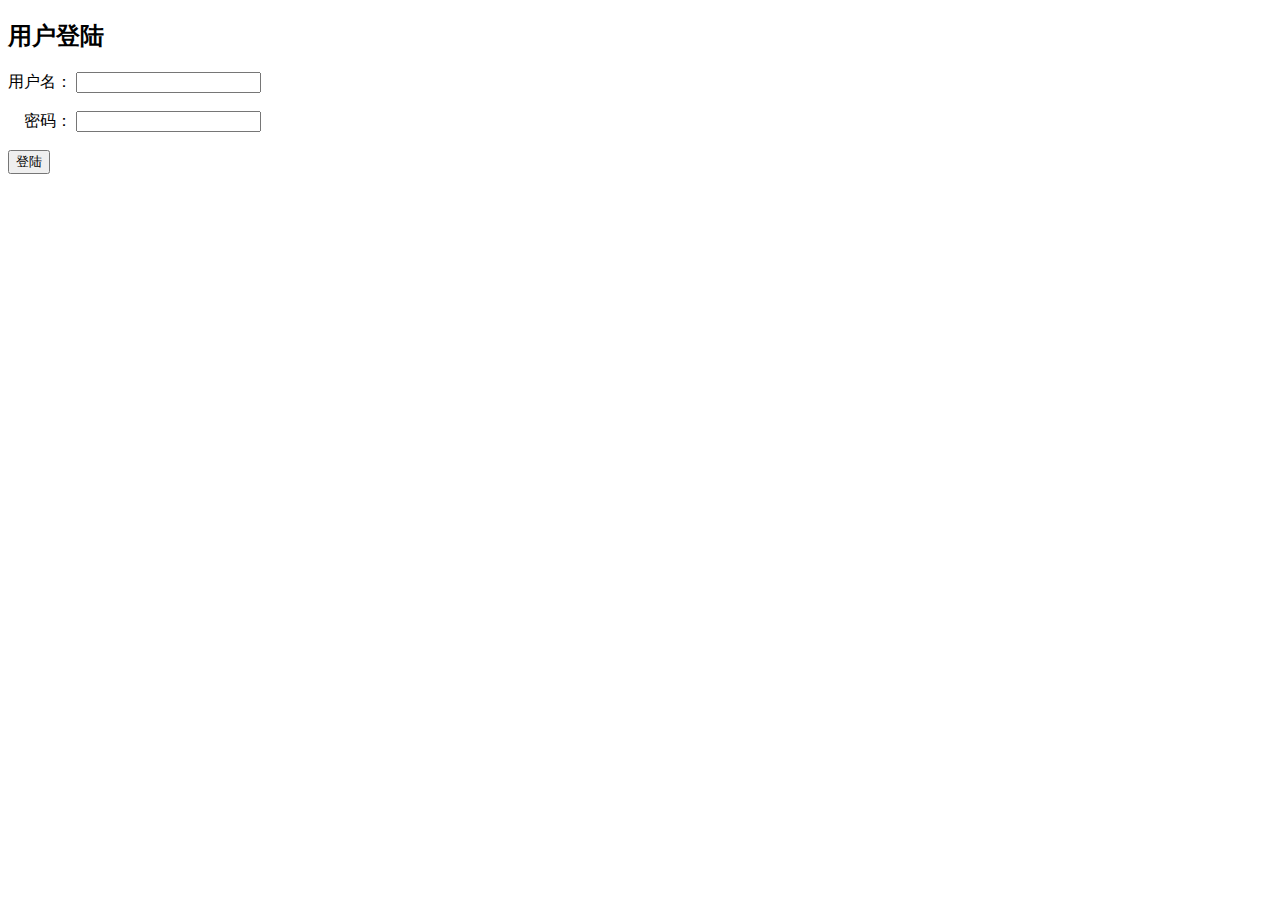
==== login.html @ 8e4803dd "add loxdtjhlve.top.github.io" ====
<!DOCTYPE html>
<html lang="en">
<head>
	<meta charset="UTF-8">
	<title>login</title>
	<link rel="stylesheet" href="css/login.css">
	<script type="text/javascript" src="js/login.js"></script>
	<script type="text/javascript" src="js/register.js"></script>
</head>
<body id="all">
	<div class="log_div">
		<div class="log_title_div">
			<h2 class="log_title">用户登陆</h2>
		</div>
		<div class="input_div">
			<form action="" class="log_form">
				<span>
					用户名：
				</span>
				<input id="userName_login" type="text"/><br><br>
				<span>
					&nbsp;&nbsp;&nbsp;&nbsp;密码：
				</span>
				<input id="userPaw_login" type="password"/><br><br>
				<input type="button" value="登陆" id="submit" onclick="login_check()">
			</form>
		</div>
	</div>
</body>
</html>
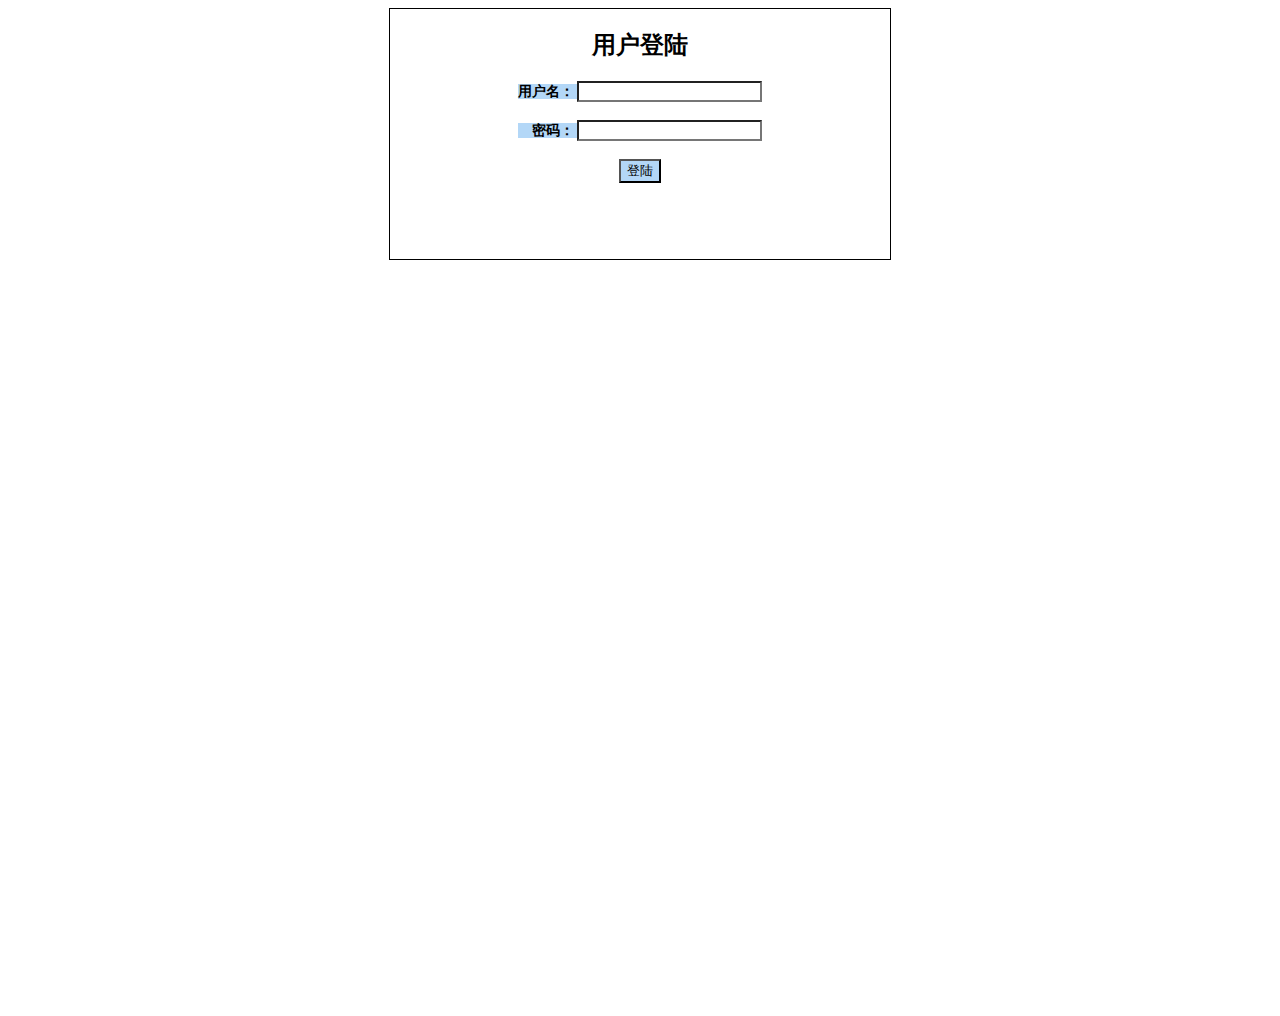
==== commit bbcbd022: "Update login.html" ====
--- a/login.html
+++ b/login.html
@@ -3,7 +3,7 @@
 <head>
 	<meta charset="UTF-8">
 	<title>login</title>
-	<link rel="stylesheet" href="css/login.css">
+	<link rel="stylesheet" href="CSS/login.css">
 	<script type="text/javascript" src="js/login.js"></script>
 	<script type="text/javascript" src="js/register.js"></script>
 </head>
@@ -27,4 +27,4 @@
 		</div>
 	</div>
 </body>
-</html>+</html>
--- a/CSS/login.css
+++ b/CSS/login.css
@@ -0,0 +1,47 @@
+*{
+	background:  #fff;
+
+}
+.log_div{
+	width: 500px;
+	height: 250px;
+	margin: 0px auto;
+	border: 1px solid #000;
+	/*background-color: gray;*/
+	/*background: url("../images/注册.png") ;*/
+	background: url('../images/watercolor-backgrounds-05.jpg');
+
+}
+.log_title{
+	text-align: center;
+	/*background:  url("../images/注册.png");*/
+	background: url('../images/watercolor-backgrounds-05.jpg');
+}
+.input_div{
+	text-align: center;
+	/*background: url("../images/注册.png");*/
+	background: url('../images/watercolor-backgrounds-05.jpg');
+}
+.log_form{
+	/*background: url("../images/注册.png") ;*/
+	background: url('../images/watercolor-backgrounds-05.jpg');
+}
+span{
+	background-color: rgb(179,215,247);
+	font-weight: bold;
+	font-size: 14px;
+}
+#submit{
+	background-color: rgb(179,215,247);
+}
+#go_login{
+	/*background: url("../images/注册.png");*/
+	background: url('../images/watercolor-backgrounds-05.jpg');
+}
+a{
+	background-color: rgb(179,215,247);
+}
+#all{
+	background: url('../images/watercolor-backgrounds-05.jpg');
+	height: 1000px;
+}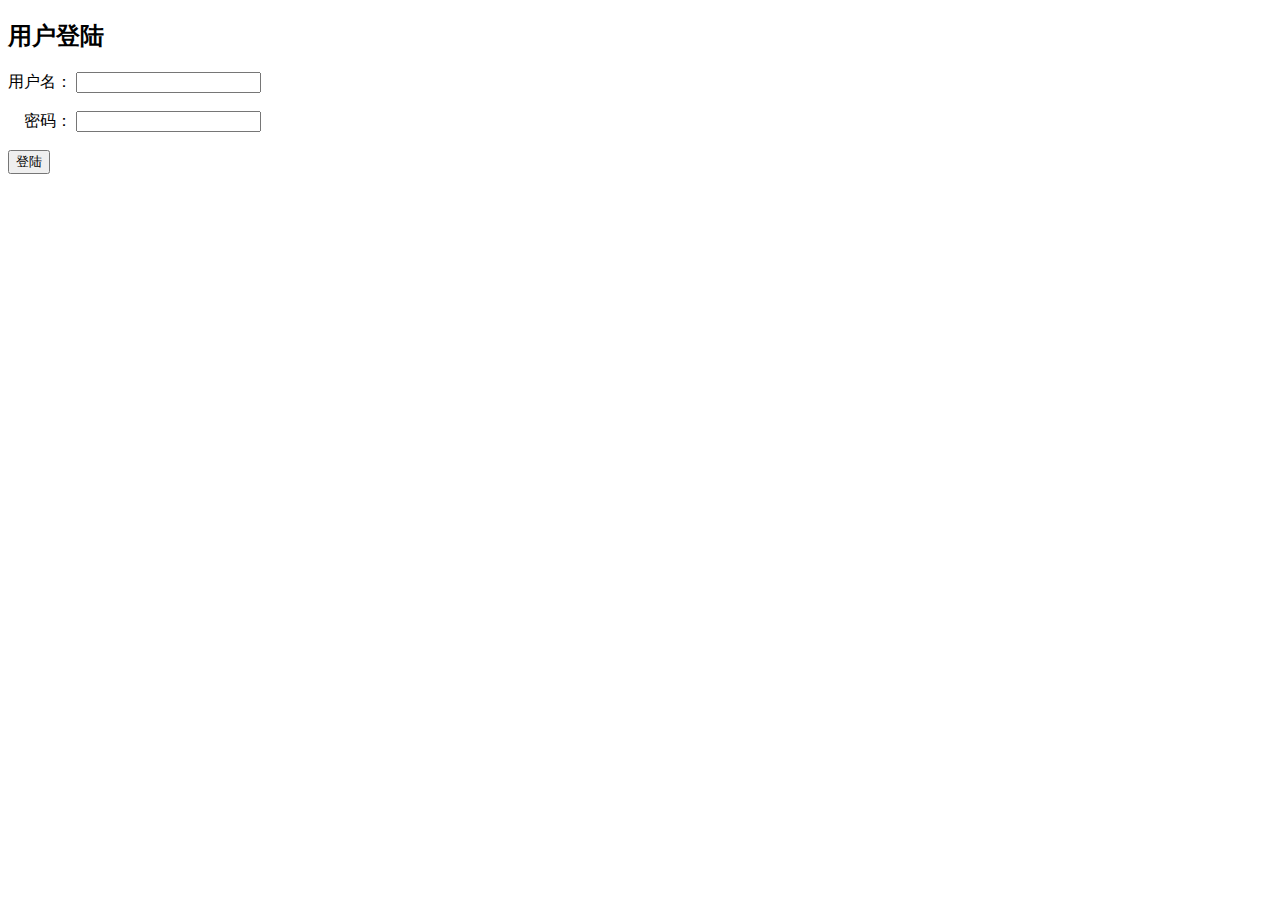
==== commit 47417d68: "add loxdtjhlve.top.github.io" ====
--- a/login.html
+++ b/login.html
@@ -3,7 +3,7 @@
 <head>
 	<meta charset="UTF-8">
 	<title>login</title>
-	<link rel="stylesheet" href="CSS/login.css">
+	<link rel="stylesheet" href="css/login.css">
 	<script type="text/javascript" src="js/login.js"></script>
 	<script type="text/javascript" src="js/register.js"></script>
 </head>
@@ -27,4 +27,4 @@
 		</div>
 	</div>
 </body>
-</html>
+</html>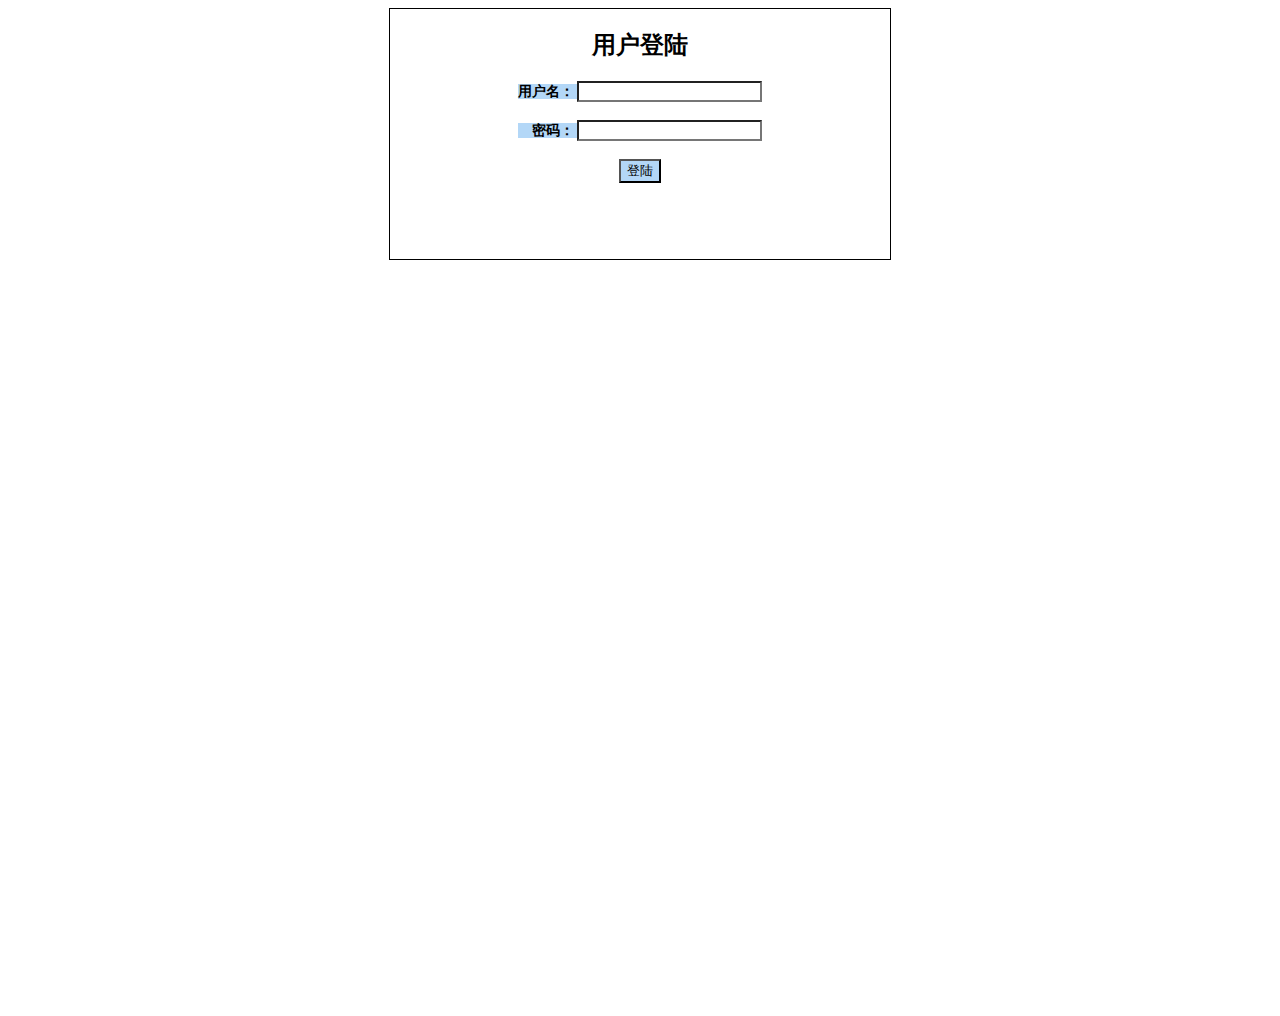
==== commit 9a6a9194: "Update login.html" ====
--- a/login.html
+++ b/login.html
@@ -3,7 +3,7 @@
 <head>
 	<meta charset="UTF-8">
 	<title>login</title>
-	<link rel="stylesheet" href="css/login.css">
+	<link rel="stylesheet" href="CSS/login.css">
 	<script type="text/javascript" src="js/login.js"></script>
 	<script type="text/javascript" src="js/register.js"></script>
 </head>
@@ -27,4 +27,4 @@
 		</div>
 	</div>
 </body>
-</html>+</html>
--- a/CSS/login.css
+++ b/CSS/login.css
@@ -0,0 +1,47 @@
+*{
+	background:  #fff;
+
+}
+.log_div{
+	width: 500px;
+	height: 250px;
+	margin: 0px auto;
+	border: 1px solid #000;
+	/*background-color: gray;*/
+	/*background: url("../images/注册.png") ;*/
+	background: url('../images/watercolor-backgrounds-05.jpg');
+
+}
+.log_title{
+	text-align: center;
+	/*background:  url("../images/注册.png");*/
+	background: url('../images/watercolor-backgrounds-05.jpg');
+}
+.input_div{
+	text-align: center;
+	/*background: url("../images/注册.png");*/
+	background: url('../images/watercolor-backgrounds-05.jpg');
+}
+.log_form{
+	/*background: url("../images/注册.png") ;*/
+	background: url('../images/watercolor-backgrounds-05.jpg');
+}
+span{
+	background-color: rgb(179,215,247);
+	font-weight: bold;
+	font-size: 14px;
+}
+#submit{
+	background-color: rgb(179,215,247);
+}
+#go_login{
+	/*background: url("../images/注册.png");*/
+	background: url('../images/watercolor-backgrounds-05.jpg');
+}
+a{
+	background-color: rgb(179,215,247);
+}
+#all{
+	background: url('../images/watercolor-backgrounds-05.jpg');
+	height: 1000px;
+}